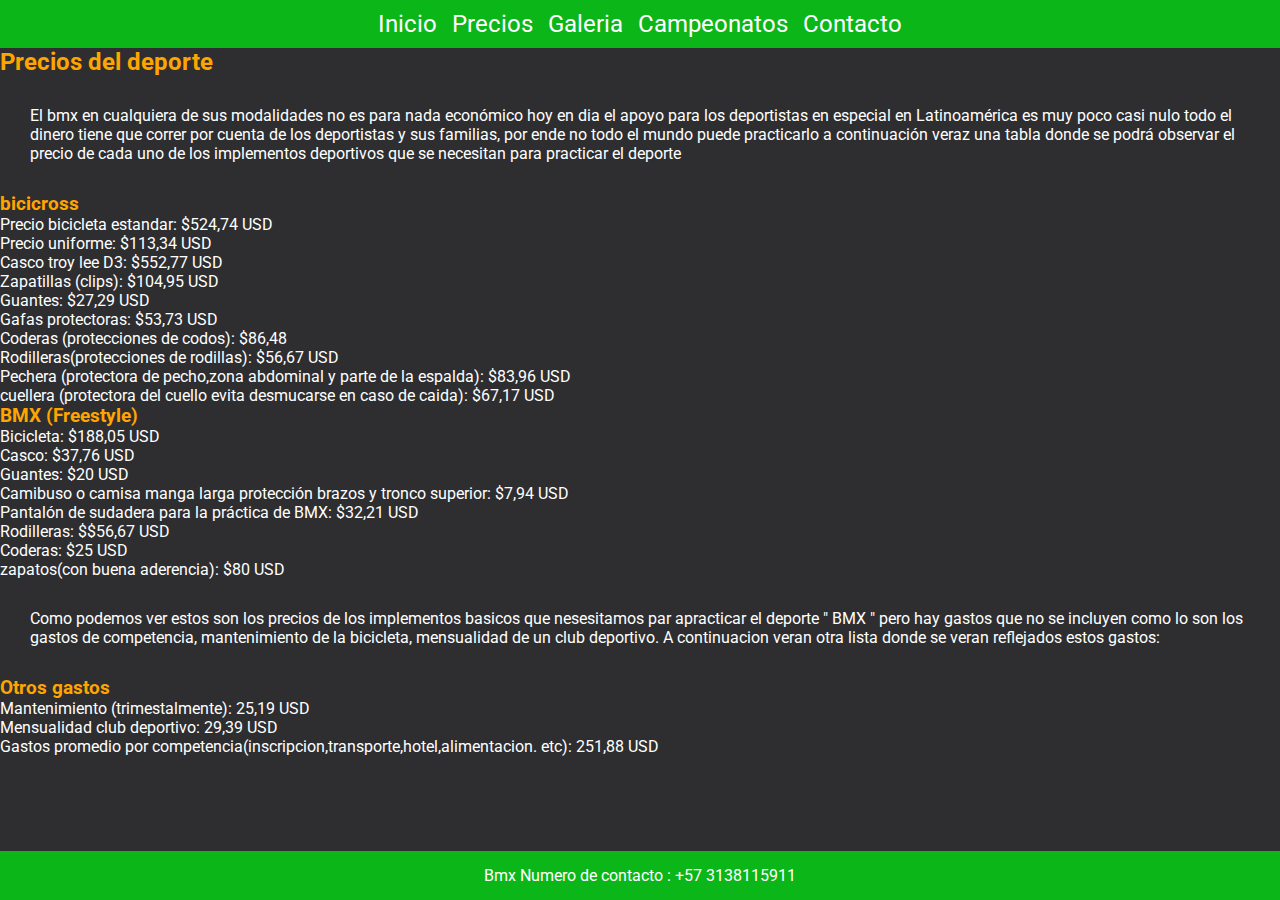
==== pages/about.html @ a1b1278c "BMX" ====
<!DOCTYPE html>
<html lang="en">

<head>
    <meta charset="UTF-8">
    <meta http-equiv="X-UA-Compatible" content="IE=edge">
    <meta name="viewport" content="width=device-width, initial-scale=1.0">
    <!-- GOOGLE FONT -->
    <link rel="preconnect" href="https://fonts.googleapis.com">
    <link rel="preconnect" href="https://fonts.gstatic.com" crossorigin>
    <link href="https://fonts.googleapis.com/css2?family=Roboto:wght@400;500&display=swap" rel="stylesheet">
    <!-- LINK AL CSS-->
    <link rel="stylesheet" href="../css/style.css">
    <title>Sobre nosotros</title>
</head>

<body>

    <header>
  <!-- NAV  -->
  <nav class="nav">
    <ul class="nav-list">
    
                <li><a href="../index.html" class="nav-link">Inicio</a></li>
                <li><a href="about.html" class="nav-link">Precios</a></li>
                <li><a href="galeria.html" class="nav-link">Galeria</a></li>
                <li><a href="pages.html" class="nav-link">Campeonatos</a></li>
                <li><a href="contacto.html" class="nav-link">Contacto</a></li>
              
            </ul>
        </nav>
    </header>


    

<!-- ETIQUETA DE PARRAFO-->
<h2>Precios del deporte</h2>
<section class="hero">
    <p class="hero-parrafo" id="parrafo"></p> El bmx en cualquiera de sus modalidades no es para nada económico hoy en dia el apoyo para los deportistas en especial en Latinoamérica es muy poco casi nulo todo el dinero tiene que correr por cuenta de los deportistas y sus familias, por ende no todo el mundo puede practicarlo a continuación veraz una tabla donde se podrá observar el precio de cada uno de los implementos deportivos que se necesitan para practicar el deporte
    </p>    
</section>
<!-- LISTA ORDENADA -->
<h3>bicicross</h3>

<li>Precio bicicleta estandar:  $524,74 USD</li>
<li>Precio uniforme:  $113,34 USD</li>
<li>Casco troy lee D3:  $552,77 USD</li>
<li>Zapatillas (clips):  $104,95 USD</li>
<li>Guantes:  $27,29 USD</li>
<li>Gafas protectoras:  $53,73 USD</li>
<li>Coderas (protecciones de codos):  $86,48</li>
<li>Rodilleras(protecciones de rodillas):  $56,67 USD</li>
<li>Pechera (protectora de pecho,zona abdominal y parte de la espalda):  $83,96 USD</li>
<li>cuellera (protectora del cuello evita desmucarse en caso de caida):  $67,17 USD</li>

<!-- LISTA ORDENADA -->
<h3>BMX (Freestyle) </h3>

<li>Bicicleta: $188,05 USD</li>
<li>Casco: $37,76 USD </li>
<li>Guantes: $20 USD </li>
<li>Camibuso o camisa manga larga protección brazos y tronco superior: $7,94 USD</li>
<li>Pantalón de sudadera para la práctica de BMX: $32,21 USD</li>
<li>Rodilleras: $$56,67 USD</li>
<li>Coderas: $25 USD</li>
<li>zapatos(con buena aderencia): $80 USD</li>

<!-- ETIQUETA DE PARRAFO-->
<section class="hero">
<p class="hero-parrafo" id="parrafo"></p> Como podemos ver estos son los precios de los implementos basicos que nesesitamos par apracticar el deporte " BMX " pero hay gastos que no se incluyen como lo son los gastos de competencia, mantenimiento de la bicicleta, mensualidad de un club deportivo. A continuacion veran otra lista donde se veran reflejados estos gastos:


</p>    
</section>

<!-- LISTA ORDENADA -->

<h3>Otros gastos</h3>

<li>Mantenimiento (trimestalmente): 25,19 USD</li>
<li>Mensualidad club deportivo: 29,39 USD</li>
<li>Gastos promedio por competencia(inscripcion,transporte,hotel,alimentacion. etc): 251,88 USD</li>




    </main>

    <!-- FOOTER -->
    <footer id="footer">
        <p>Bmx   Numero de contacto : +57 3138115911</p>
    </footer>


</body>

</html>
---- css/style.css ----
* {
    margin: 0;
    padding: 0;
    box-sizing: border-box;
    font-family: 'Roboto';
}

h1{
color: orange;

}

h2{
color: orange;
    
}

h3{
color: orange;
        
 }

ul {
    list-style-type: none;
}

a {
    text-decoration: none;
}

/*body*/
body{
  margin: auto;
  background-color: #2e2e31;
  font-family: sans-serif;
  color: #ffffff;
  position: relative;
  min-height: 100vh;
  padding-bottom: 60px;
}

/*MAIN */

.hero {
    background-repeat: no-repeat;
    background-size: cover;
    background-attachment: fixed;
    padding: 30px;
}

.hero p {
    color: #ffffff;
}

img {
    width: 100%;
    border-radius: 150%;
    border: 3px rgb(255, 255, 255) solid;
    justify-content: center;
}

.caja {
    width: 100%;
    min-height: 400px;
    max-height: 100%;
}

/* MAIN CONTACT */



form {
    display: flex;
    flex-direction: column;
    justify-content: center;
    align-items: center;
    gap: 5px;
    background-color: #2e2e31;
    padding: 10px;

}



/* MAIN GALERIA */

.grilla {
    background-color: #2e2e31;
    padding: 10px;
     display: grid;
    grid-template-columns: repeat(5, 1fr);
    grid-template-rows: auto;

}



/* CARDS */

.cards {
    display: block;
    padding: 20px ;
    justify-content: center;
    flex-wrap: wrap;
    align-items: center;
    height: 50%;
    gap: 20px;

}
.card img {
    width: 75%;
    height: 30%;
    object-fit: cover;
}

/*FOOTER*/

footer {
    background-color:  #0bb619;
    display: flex;
    flex-direction: column;
    padding: 15px;
    justify-content: center;
    align-items: center;
    gap: 20px;
    position: absolute;
    bottom: 0%;
    width: 100%;
}

footer p {
    color: #ffffff;
}

/*HEADER*/
/*PROPIEDADES DE FONDO*/

.nav{
    background-color: #0bb619;
    display: flex;
    justify-content: center;
    align-items: center;
    height: 100%;
    width: 100%;
    padding: 10px;
    
    
    
}

.nav-brand a{
    color: rgb(255, 255, 255);
    font-size: 24px;
    display: flex;
    align-items: center;
    gap: 10px;

}

.nav-list{
    display: flex;
    gap: 15px;
    font-size: 24px;
    flex-direction: column;
    align-items: center;
    justify-content: center;
}

.nav-link{
    color: white;
    
}

/* MEDIAS */

.media {
    display: flex;
    flex-direction: column;
    align-items: center;
    justify-content: center;
    background-color:  #0bb619;
    padding: 10px;
}

/* GALERIA */
.grilla {
    display: grid;
    grid-template-columns: repeat(4, 1fr);
    grid-template-rows: auto;
    grid-template-areas:
        'area6 area1 area1 area7'
        'area6 area2 area2 area7'
        'area4 area4 area5 area5'
        '.. area3 area3 area3';
}


/*mobile*/
@media screen and (min-width: 300px) {

    .media {
        background-color: #2e2e31;
    }

}

/* MEDIA DE TABLET */
@media screen and (min-width: 600px) {

    .nav-list {
        flex-direction: row;
    }

    .media {
        background-color: #2e2e31;
        flex-direction: row;
    }


    /* MEDIA DE NOTEBOOK/DESKTOP */
@media screen and (min-width: 768px) {

    .media {
        display: grid;
        grid-template-columns: repeat(2, 1fr);
        grid-template-rows: auto;
        gap: 20px;
        padding: 30px;
    }
}




/*about*/
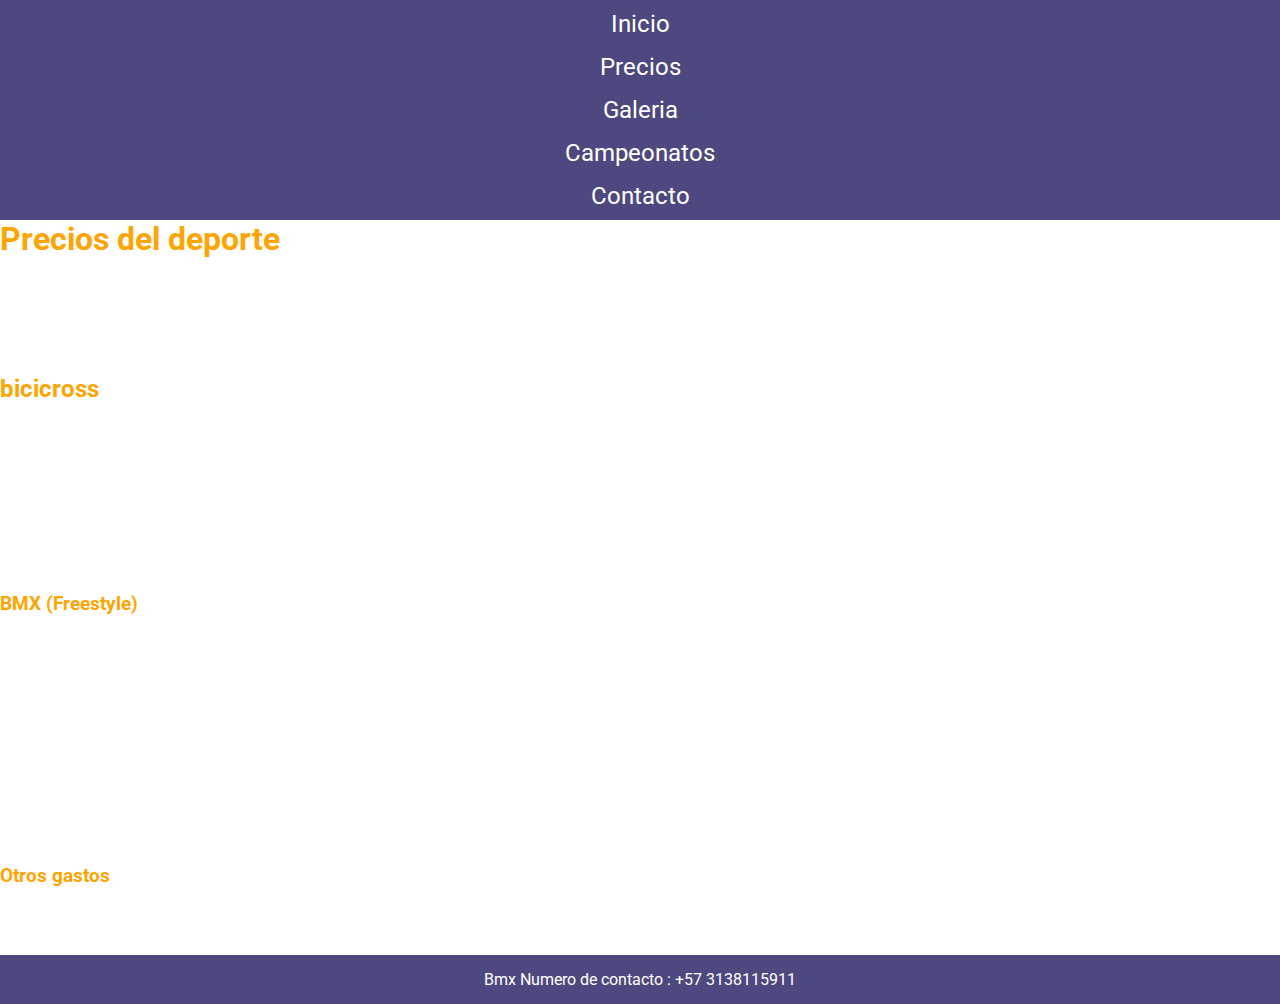
==== commit 1f2b61da: "segunda pre entrega" ====
--- a/pages/about.html
+++ b/pages/about.html
@@ -11,7 +11,7 @@
     <link href="https://fonts.googleapis.com/css2?family=Roboto:wght@400;500&display=swap" rel="stylesheet">
     <!-- LINK AL CSS-->
     <link rel="stylesheet" href="../css/style.css">
-    <title>Sobre nosotros</title>
+    <title>precios</title>
 </head>
 
 <body>
@@ -35,13 +35,13 @@
     
 
 <!-- ETIQUETA DE PARRAFO-->
-<h2>Precios del deporte</h2>
+<h1>Precios del deporte</h1>
 <section class="hero">
     <p class="hero-parrafo" id="parrafo"></p> El bmx en cualquiera de sus modalidades no es para nada económico hoy en dia el apoyo para los deportistas en especial en Latinoamérica es muy poco casi nulo todo el dinero tiene que correr por cuenta de los deportistas y sus familias, por ende no todo el mundo puede practicarlo a continuación veraz una tabla donde se podrá observar el precio de cada uno de los implementos deportivos que se necesitan para practicar el deporte
     </p>    
 </section>
 <!-- LISTA ORDENADA -->
-<h3>bicicross</h3>
+<h2>bicicross</h2>
 
 <li>Precio bicicleta estandar:  $524,74 USD</li>
 <li>Precio uniforme:  $113,34 USD</li>
--- a/css/style.css
+++ b/css/style.css
@@ -1,8 +1,8 @@
 * {
-    margin: 0;
-    padding: 0;
-    box-sizing: border-box;
-    font-family: 'Roboto';
+  margin: 0;
+  padding: 0;
+  box-sizing: border-box;
+  font-family: 'Roboto';
 }
 
 h1{
@@ -12,224 +12,215 @@
 
 h2{
 color: orange;
-    
+  
 }
 
 h3{
 color: orange;
-        
- }
+      
+}
 
 ul {
-    list-style-type: none;
+  list-style-type: none;
 }
 
 a {
-    text-decoration: none;
+  text-decoration: none;
 }
 
 /*body*/
 body{
-  margin: auto;
+margin: auto;
+background-image: url(https://media.istockphoto.com/id/665939740/es/foto/bicicleta-de-bmx-en-fondo-negro-con-humo.jpg?s=170667a&w=0&k=20&c=1XN0saMw32qXE5mkvcudA0uVTyFdFy2aUpxwGUC6xS8=);
+font-family: sans-serif;
+color: #ffffff;
+position: relative;
+min-height: 100vh;
+padding-bottom: 60px;
+}
+
+/*MAIN */
+
+.hero {
+  background-repeat: no-repeat;
+  background-size: cover;
+  background-attachment: fixed;
+  padding: 30px;
+}
+
+.hero p {
+  color: #ffffff;
+}
+
+img {
+  width: 100%;
+  border-radius: 150%;
+  border: 3px rgb(255, 255, 255) solid;
+  justify-content: center;
+}
+
+.caja {
+  width: 100%;
+  min-height: 400px;
+  max-height: 100%;
+}
+
+/* MAIN CONTACT */
+
+form {
+  display: flex;
+  flex-direction: column;
+  justify-content: center;
+  align-items: center;
+  gap: 5px;
   background-color: #2e2e31;
-  font-family: sans-serif;
+  padding: 10px;
+
+}
+
+/* MAIN GALERIA */
+.gallery {
+  display: flex;
+  flex-direction: column;
+  align-items: center;
+}
+
+.gallery img {
+  width: 100%;
+  max-width: 600px;
+  margin-bottom: 20px;
+}
+
+.grilla {
+  background-color: #ffffff;
+  padding: 10px;
+   display: grid;
+  grid-template-columns: repeat(5, 1fr);
+  grid-template-rows: auto;
+
+}
+
+/*FOOTER*/
+
+footer {
+  background-color:  #080050b7;
+  display: flex;
+  flex-direction: column;
+  padding: 15px;
+  justify-content: center;
+  align-items: center;
+  gap: 20px;
+  position: absolute;
+  bottom: 0%;
+  width: 100%;
+}
+
+footer p {
   color: #ffffff;
-  position: relative;
-  min-height: 100vh;
-  padding-bottom: 60px;
-}
-
-/*MAIN */
-
-.hero {
-    background-repeat: no-repeat;
-    background-size: cover;
-    background-attachment: fixed;
-    padding: 30px;
-}
-
-.hero p {
-    color: #ffffff;
-}
-
-img {
-    width: 100%;
-    border-radius: 150%;
-    border: 3px rgb(255, 255, 255) solid;
-    justify-content: center;
-}
-
-.caja {
-    width: 100%;
-    min-height: 400px;
-    max-height: 100%;
-}
-
-/* MAIN CONTACT */
-
-
-
-form {
-    display: flex;
-    flex-direction: column;
-    justify-content: center;
-    align-items: center;
-    gap: 5px;
-    background-color: #2e2e31;
-    padding: 10px;
-
-}
-
-
-
-/* MAIN GALERIA */
-
-.grilla {
-    background-color: #2e2e31;
-    padding: 10px;
-     display: grid;
-    grid-template-columns: repeat(5, 1fr);
-    grid-template-rows: auto;
-
-}
-
-
-
-/* CARDS */
-
-.cards {
-    display: block;
-    padding: 20px ;
-    justify-content: center;
-    flex-wrap: wrap;
-    align-items: center;
-    height: 50%;
-    gap: 20px;
-
-}
-.card img {
-    width: 75%;
-    height: 30%;
-    object-fit: cover;
-}
-
-/*FOOTER*/
-
-footer {
-    background-color:  #0bb619;
-    display: flex;
-    flex-direction: column;
-    padding: 15px;
-    justify-content: center;
-    align-items: center;
-    gap: 20px;
-    position: absolute;
-    bottom: 0%;
-    width: 100%;
-}
-
-footer p {
-    color: #ffffff;
 }
 
 /*HEADER*/
 /*PROPIEDADES DE FONDO*/
 
 .nav{
-    background-color: #0bb619;
-    display: flex;
-    justify-content: center;
-    align-items: center;
-    height: 100%;
-    width: 100%;
-    padding: 10px;
-    
-    
-    
+  background-color: #080050b7;
+  display: flex;
+  justify-content: center;
+  align-items: center;
+  height: 100%;
+  width: 100%;
+  padding: 10px;
+  
+  
+  
 }
 
 .nav-brand a{
-    color: rgb(255, 255, 255);
-    font-size: 24px;
-    display: flex;
-    align-items: center;
-    gap: 10px;
+  color: rgb(255, 255, 255);
+  font-size: 24px;
+  display: flex;
+  align-items: center;
+  gap: 10px;
 
 }
 
 .nav-list{
-    display: flex;
-    gap: 15px;
-    font-size: 24px;
-    flex-direction: column;
-    align-items: center;
-    justify-content: center;
+  display: flex;
+  gap: 15px;
+  font-size: 24px;
+  flex-direction: column;
+  align-items: center;
+  justify-content: center;
 }
 
 .nav-link{
-    color: white;
-    
+  color: white;
+  
+}
+
+/* GALERIA */
+.gallery {
+  display: flex;
+  flex-wrap: wrap;
+  justify-content: space-between;
+  max-width: 960px;
+  margin: 0 auto;
+}
+
+.image {
+  position: relative;
+  width: 100%;
+  height: 0;
+  padding-bottom: 75%;
+  margin-bottom: 20px;
+}
+
+.image img {
+  position: absolute;
+  width: 100%;
+  height: 100%;
+  object-fit: cover;
+}
+
+.overlay {
+  position: absolute;
+  bottom: 0;
+  left: 0;
+  right: 0;
+  background-color: rgba(255, 0, 0, 0.5);
+  color: #470097;
+  padding: 10px;
+  opacity: 0;
+  transition: opacity 0.2s ease-in-out;
+}
+
+.image:hover .overlay {
+  opacity: 1;
 }
 
 /* MEDIAS */
 
 .media {
-    display: flex;
-    flex-direction: column;
-    align-items: center;
-    justify-content: center;
-    background-color:  #0bb619;
-    padding: 10px;
-}
-
-/* GALERIA */
-.grilla {
-    display: grid;
-    grid-template-columns: repeat(4, 1fr);
-    grid-template-rows: auto;
-    grid-template-areas:
-        'area6 area1 area1 area7'
-        'area6 area2 area2 area7'
-        'area4 area4 area5 area5'
-        '.. area3 area3 area3';
-}
-
-
-/*mobile*/
-@media screen and (min-width: 300px) {
-
-    .media {
-        background-color: #2e2e31;
-    }
-
-}
-
-/* MEDIA DE TABLET */
-@media screen and (min-width: 600px) {
-
-    .nav-list {
-        flex-direction: row;
-    }
-
-    .media {
-        background-color: #2e2e31;
-        flex-direction: row;
-    }
-
-
-    /* MEDIA DE NOTEBOOK/DESKTOP */
-@media screen and (min-width: 768px) {
-
-    .media {
-        display: grid;
-        grid-template-columns: repeat(2, 1fr);
-        grid-template-rows: auto;
-        gap: 20px;
-        padding: 30px;
-    }
-}
-
-
-
-
-/*about*/+  display: flex;
+  flex-direction: column;
+  align-items: center;
+  justify-content: center;
+  background-color:  #0bb619;
+  padding: 10px;
+}
+
+/* Estilos para pantallas grandes */
+@media screen and (min-width: 992px) {
+ 
+}
+
+/* Estilos para pantallas medianas */
+@media screen and (max-width: 991px) and (min-width: 768px) {
+
+}
+
+/* Estilos para pantallas pequeñas */
+@media screen and (max-width: 767px) {
+
+}
+
